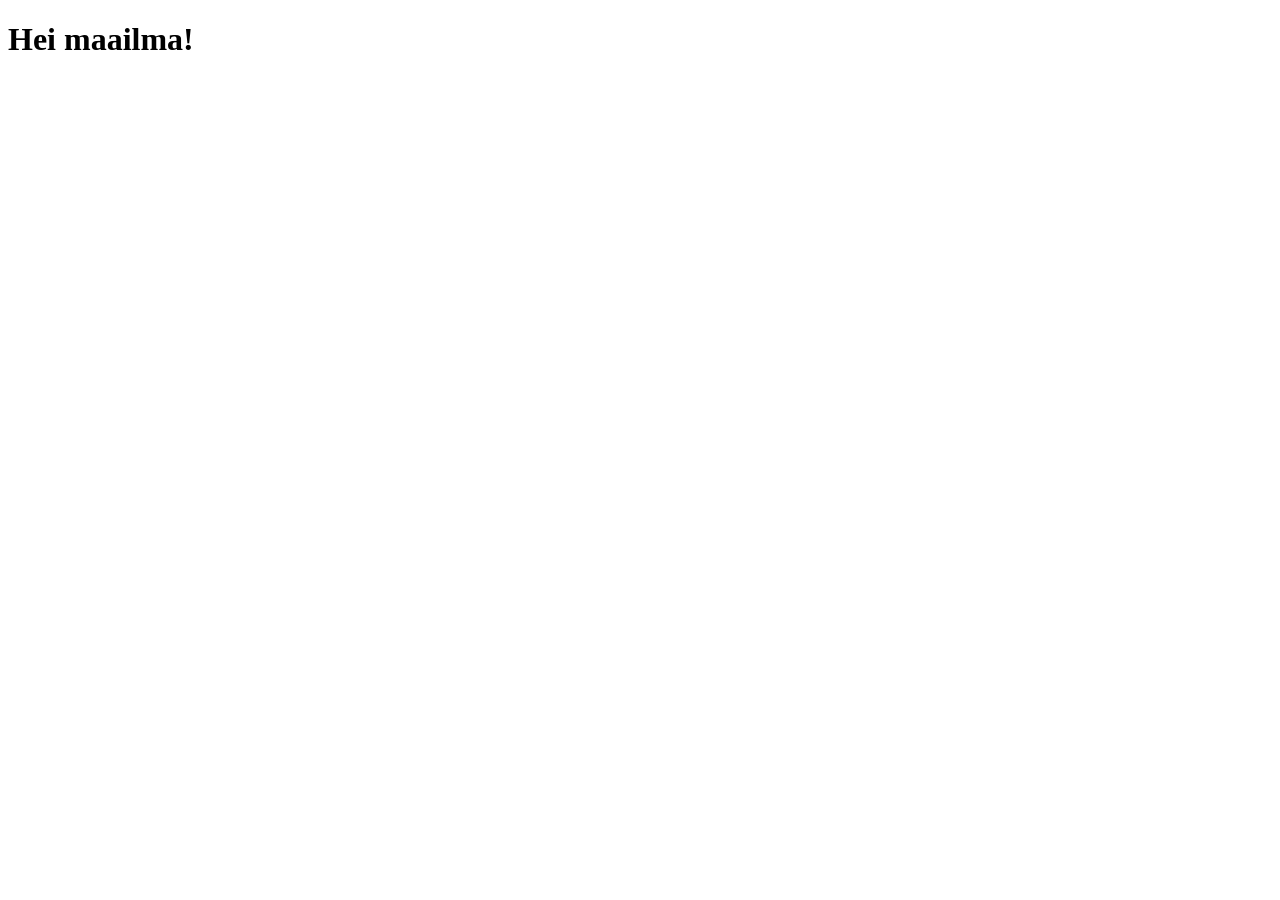
==== index.html @ 2731d653 "Muokattu index-tiedostoa" ====
<!DOCTYPE html>
<html lang="en">

<head>
  <meta charset="UTF-8">
  <meta name="viewport" content="width=device-width, initial-scale=1.0">
  <title>Hello</title>
</head>

<body>
  <main>
    <h1>Hei maailma!</h1>
  </main>

</body>

</html>
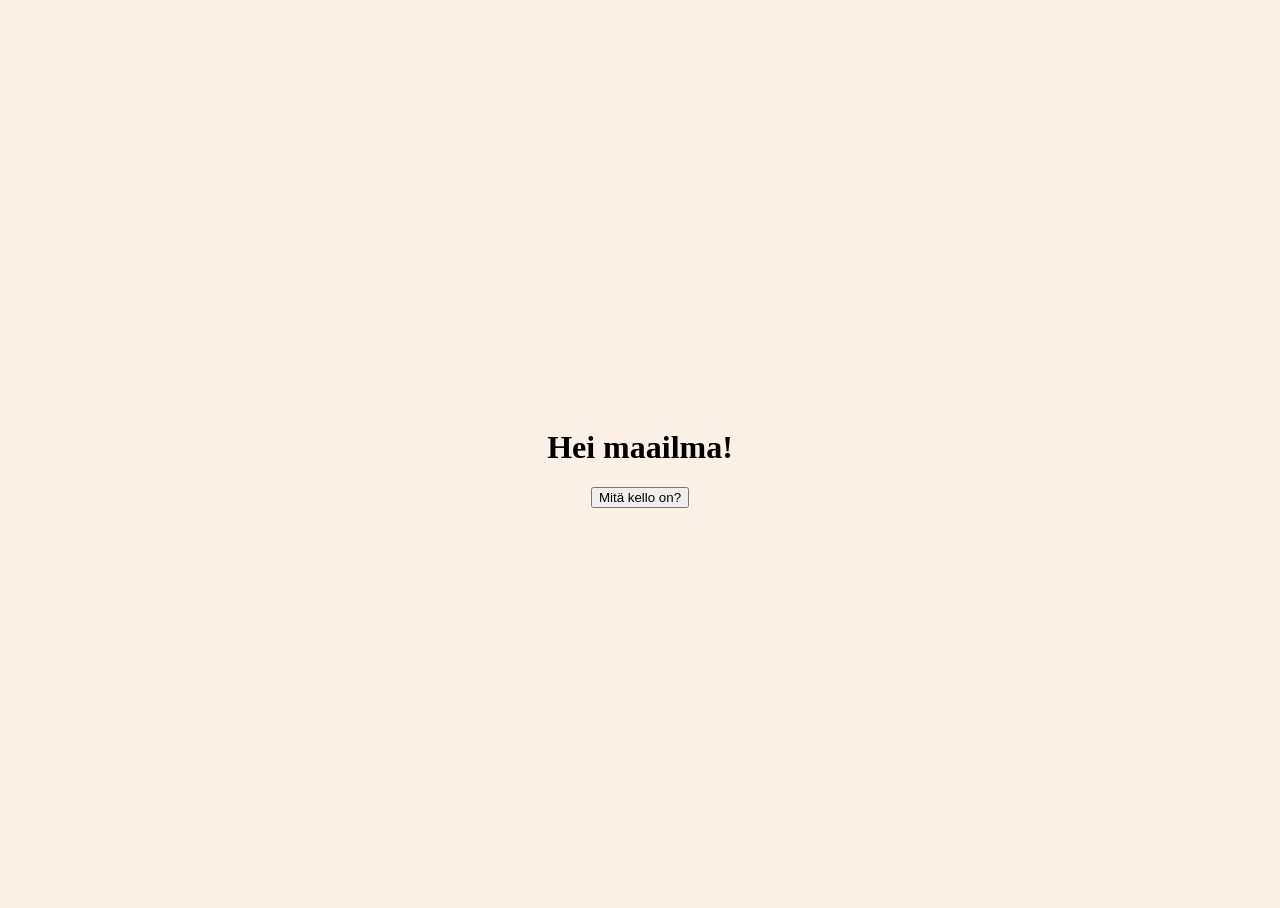
==== commit f5f68e4d: "Lisätty nappula Mitä kello on" ====
--- a/index.html
+++ b/index.html
@@ -2,6 +2,7 @@
 <html lang="en">
 
 <head>
+<link rel="stylesheet" href="styles.css">
   <meta charset="UTF-8">
   <meta name="viewport" content="width=device-width, initial-scale=1.0">
   <title>Hello</title>
@@ -10,6 +11,8 @@
 <body>
   <main>
     <h1>Hei maailma!</h1>
+<div id="datetime"></div>
+<button>Mitä kello on?</button>
   </main>
 
 </body>
--- a/styles.css
+++ b/styles.css
@@ -0,0 +1,15 @@
+html {
+  height: 100%;
+}
+
+body {
+  background-color:linen;
+  display: flex;
+  flex-direction: column;
+  justify-content: center;
+  height: 100%;
+}
+
+main {
+  text-align: center;
+}
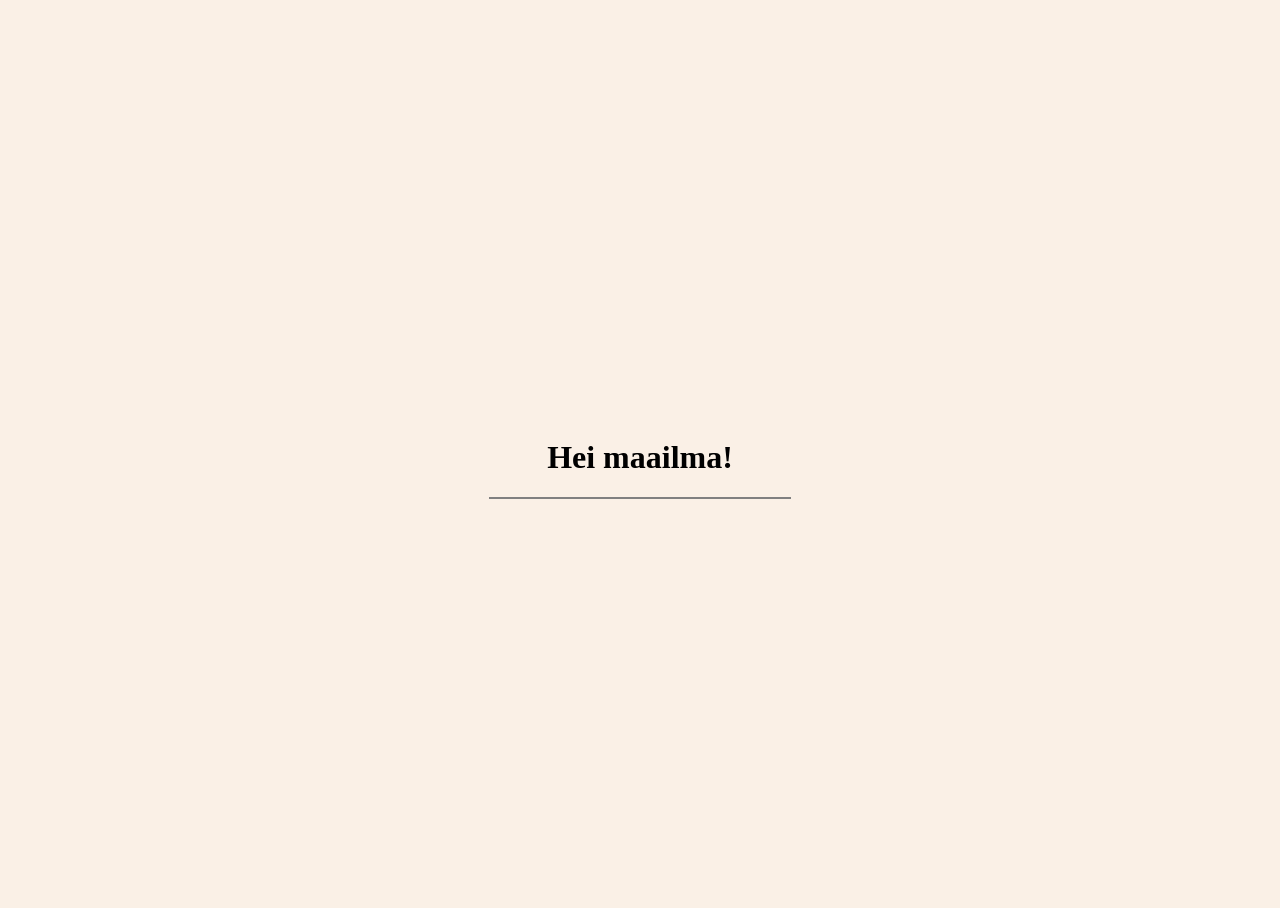
==== commit 99cf04b6: "Poistettu tarpeeton nappula" ====
--- a/index.html
+++ b/index.html
@@ -12,8 +12,11 @@
   <main>
     <h1>Hei maailma!</h1>
 <div id="datetime"></div>
-<button>Mitä kello on?</button>
+
+
   </main>
+
+<script src="scripts.js"></script>
 
 </body>
 
--- a/styles.css
+++ b/styles.css
@@ -8,8 +8,22 @@
   flex-direction: column;
   justify-content: center;
   height: 100%;
+
+
 }
-
+button {
+  background-color: blue;
+  color: white;
+  margin: 10px;
+  padding: 8px;
+  border-radius: 8px;
+}
 main {
   text-align: center;
+}
+#datetime {
+  background-color: white;
+  width: 300px;
+  margin: auto;
+  border: 1px solid grey;
 }
